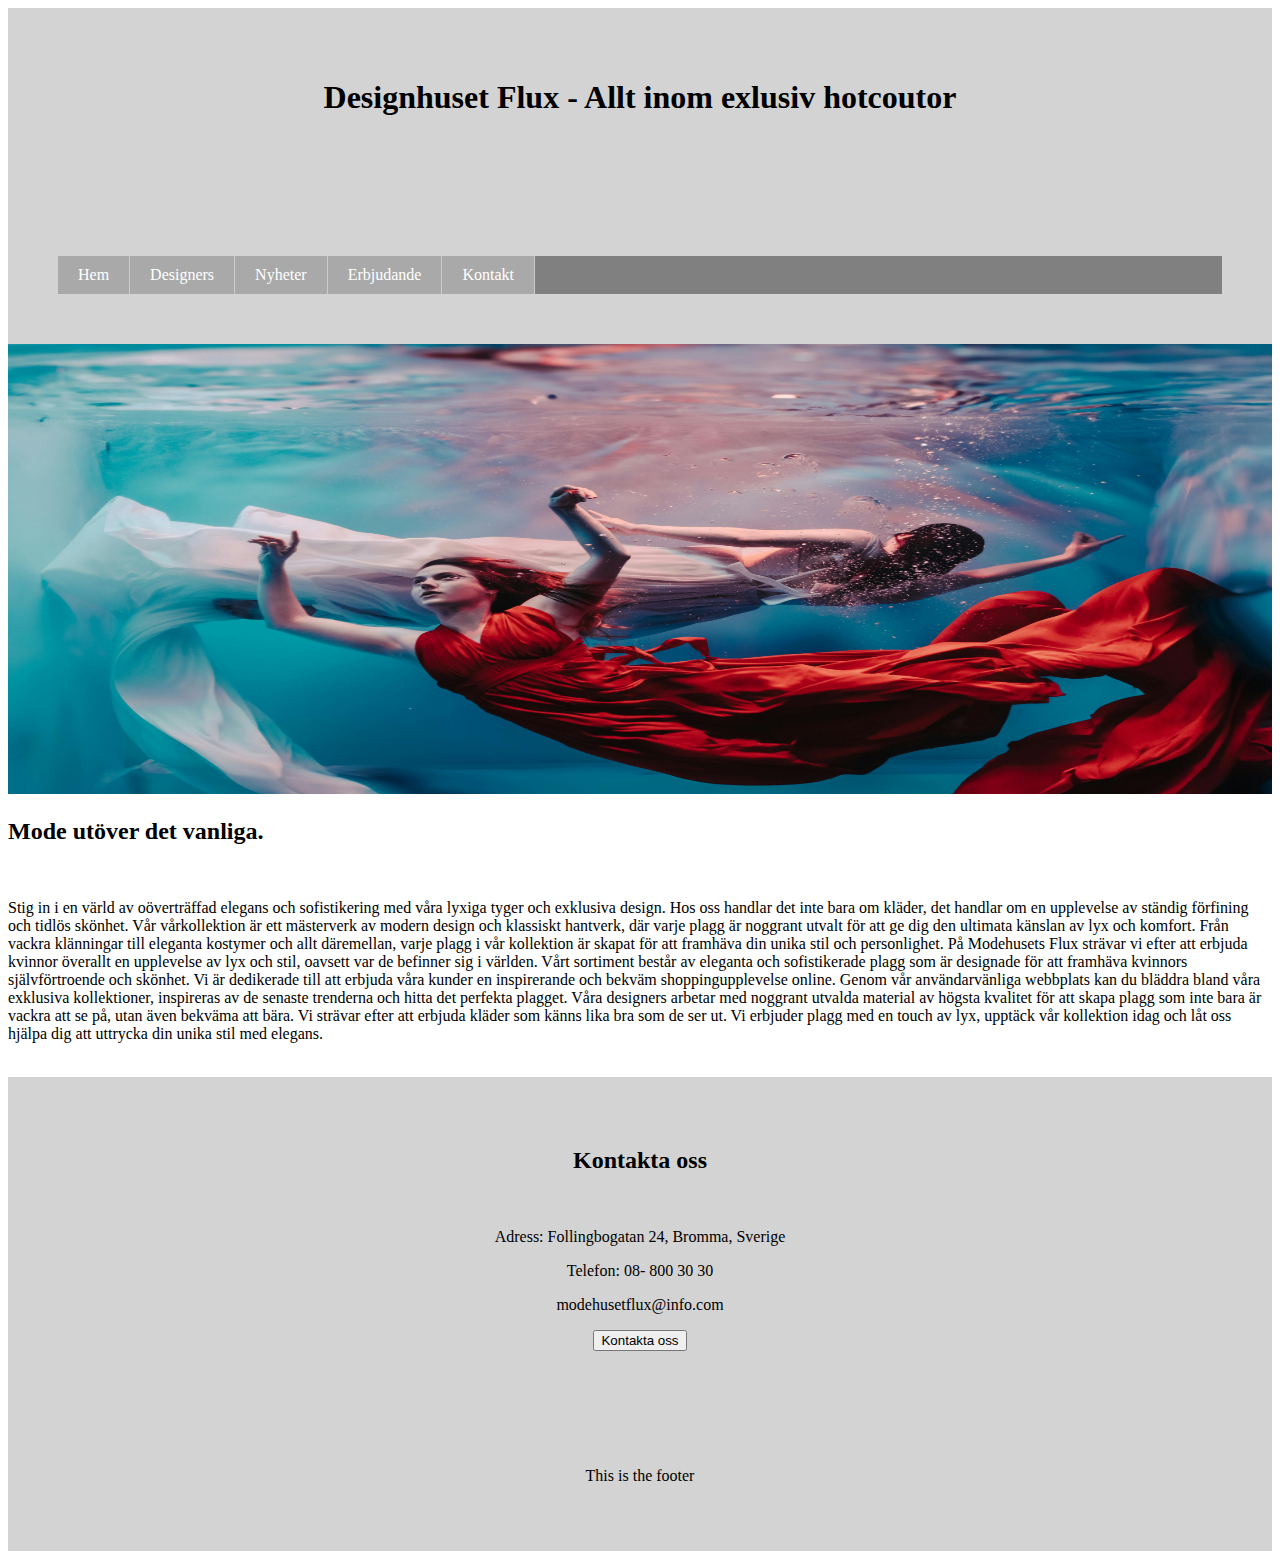
==== index.html @ 1b47836f "First time" ====
<!DOCTYPE html>
<html lang="en">

<head>
    <meta charset="UTF-8">
    <meta name="viewport" content="width=device-width, initial-scale=1.0">
    <meta name="description" content="Flux är ett modehus utöver det vanliga">
    <meta name="keywords" content="kläder, clothes, plagg mode, klänning, klänningar">
    <meta name="author" content="Modehuset Flux">
    <title>Header med Navigationsmeny</title>
    <title>Footer med Kontaktinformation</title>
    <link rel="stylesheet" href="css/style.css">


</head>

<body onload="buildMenu()">
    <header>
        <div class="header-content">
           

        <div class="header">
            <br>
            <nav>
                <ul id="menu" class="navigationsmeny">
                    <li><a href="#" class="button">Hem</a></li>
                    <li><a href="#" class="button">Designers</a></li>
                    <li><a href="#" class="button">Nyheter</a></li>
                    <li><a href="#" class="button">Erbjudande</a></li>
                    <li><a href="#" class="button">Kontakt</a></li>
                </ul>
            </nav>
        </div>
    </header>


</body>

<img src="image/bilder/pexels-çağdaş-birsen-20377117.jpg" <div class="full-width-image-container">
<br>
<h2> Mode utöver det vanliga.</h2>
<br>
<p>Stig in i en värld av oöverträffad elegans och sofistikering med våra lyxiga tyger och exklusiva design. Hos oss
    handlar det inte bara om kläder, det handlar om en upplevelse av ständig förfining och tidlös skönhet.

    Vår vårkollektion är ett mästerverk av modern design och klassiskt hantverk, där varje plagg är noggrant utvalt för
    att ge dig den ultimata känslan av lyx och komfort. Från vackra klänningar till eleganta kostymer och allt
    däremellan, varje plagg i vår kollektion är skapat för att framhäva din unika stil och personlighet.

    På Modehusets Flux strävar vi efter att erbjuda kvinnor överallt en upplevelse av lyx och stil, oavsett var de
    befinner sig i världen. Vårt sortiment består av eleganta och sofistikerade plagg som är designade för att
    framhäva
    kvinnors självförtroende och skönhet.

    Vi är dedikerade till att erbjuda våra kunder en inspirerande och bekväm shoppingupplevelse online. Genom vår
    användarvänliga webbplats kan du bläddra bland våra exklusiva kollektioner, inspireras av de senaste trenderna
    och
    hitta det perfekta plagget.

    Våra designers arbetar med noggrant utvalda material av högsta kvalitet för att skapa plagg som inte bara är
    vackra
    att se på, utan även bekväma att bära. Vi strävar efter att erbjuda kläder som känns lika bra som de ser ut.

    Vi erbjuder plagg med en touch av lyx, upptäck vår kollektion idag och låt oss hjälpa dig att uttrycka din unika
    stil med elegans.
</p>
<br>
<footer>
    <div class="footer-content">
        <h2>Kontakta oss</h2>
        <br>
        <p>Adress: Follingbogatan 24, Bromma, Sverige</p>
        <p>Telefon: 08- 800 30 30 </p>
        <p>modehusetflux@info.com</p>
        <button>Kontakta oss</button>
    </div>


</footer>
<script src="js/script.js"></script>
</body>

</html>
---- css/style.css ----
header {
    background-color:darkgray;
    ;
    color:white;
    padding: 50px;
    text-align: center;
}


footer {
    background-color:white;
    color: darkgray;
    padding: 50px;
    text-align: center;
}


.navigationsmeny {
    list-style-type: none;
    margin: 0;
    padding: 0;
    overflow: hidden;
    background-color: grey; /* Bakgrundsfärg för menyn */
}

.navigationsmeny li {
    float: left; /* Placera alla länkar bredvid varandra */
}

.navigationsmeny li a {
    display: block;
    padding: 10px 20px; /* Lägg till padding för att ge utrymme runt texten */
    text-decoration: none;
    color: white; /* Textfärg */
    background-color:darkgray; /* Bakgrundsfärg för knapparna */
    border-right: 1px solid #ccc; /* Lägg till en gräns till höger av varje länk */
}

.navigationsmeny li a:hover {
    background-color: #BEB8AB; /* Ändra bakgrundsfärg vid hover */
}
/* Stil för full-width-image-container */
.full-width-image-container {
    background-image: full-width-image-container('image/bilder/pexels-çağdaş-birsen-20377117.jpg');
    background-size: cover;
    background-position: center;
    width: 100%;
    height: 450px;
}
header, footer {
    background-color: lightgray;
    color: black;
}

/* Unika stilar för header och footer på specifika sidor */
.index header, .homepage footer {
    background-color: lightgray;
}

.designers header, .designers footer {
    background-color: lightgray;
}
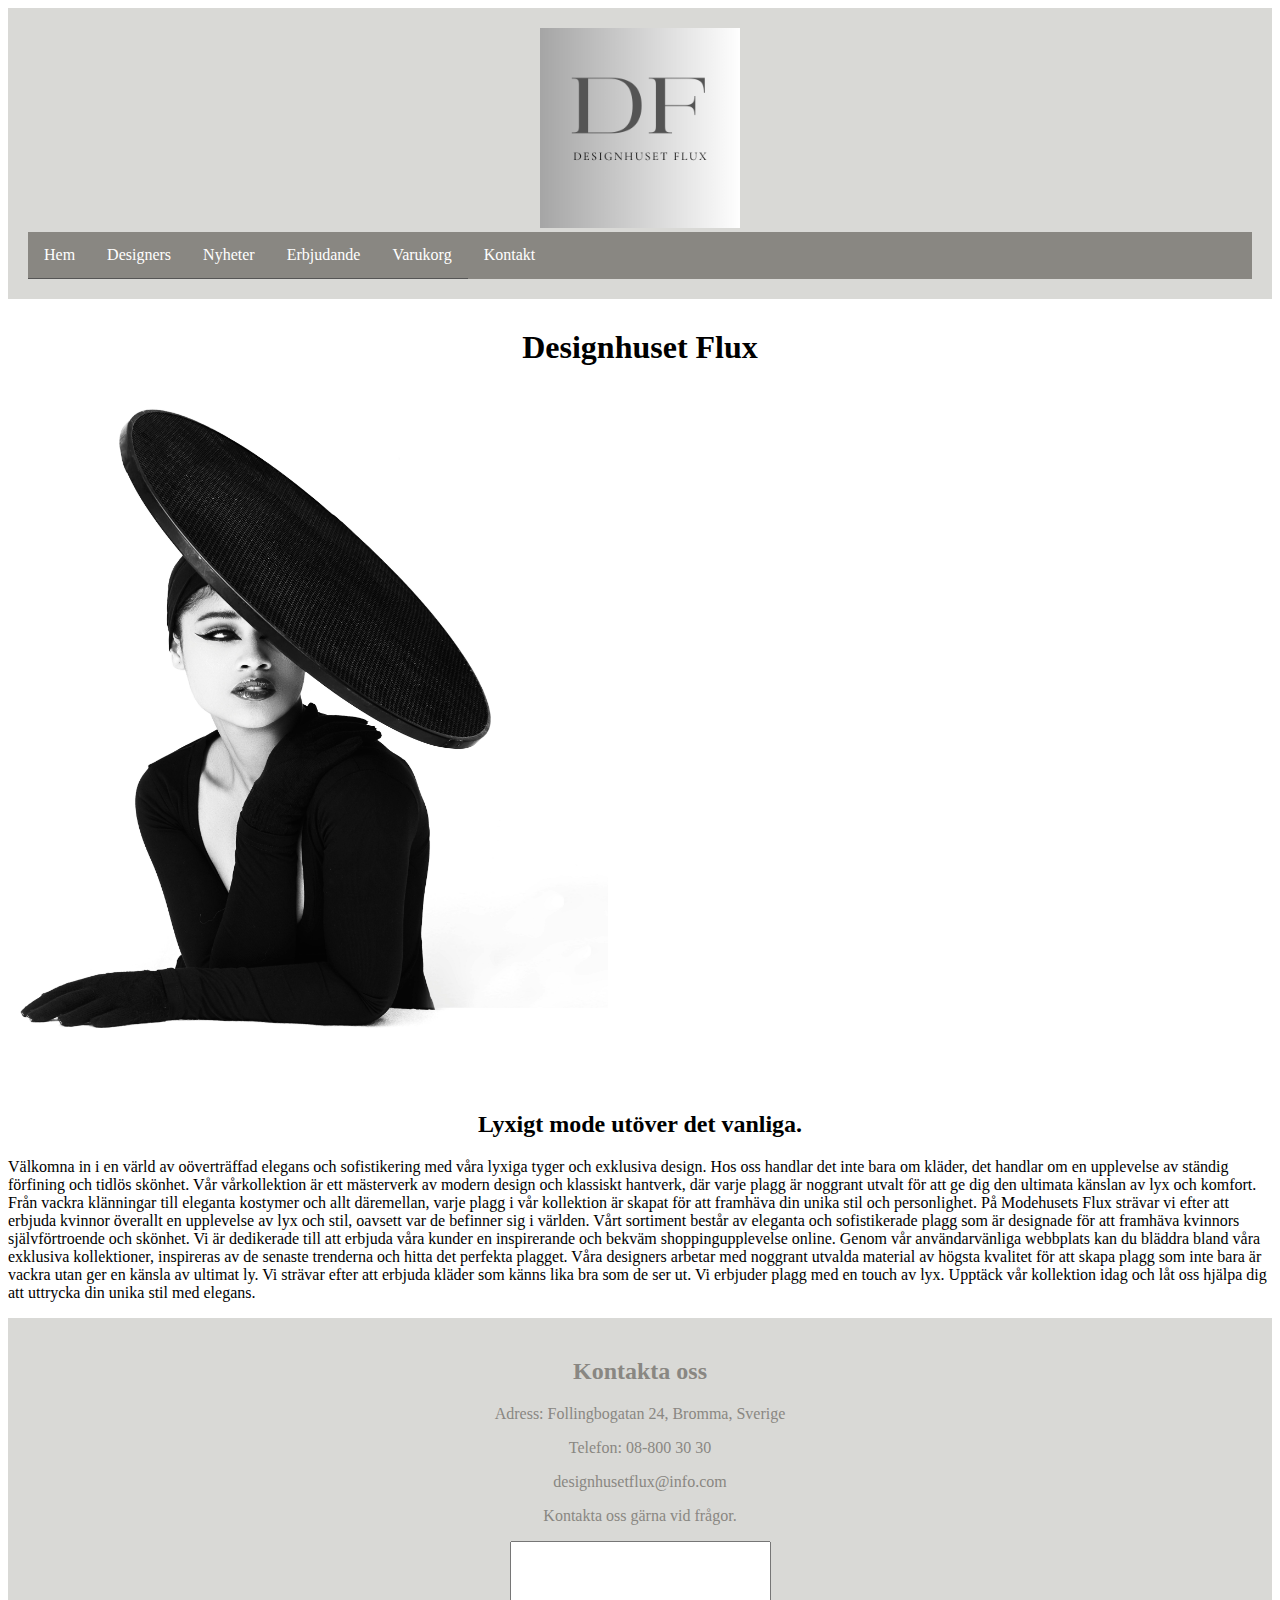
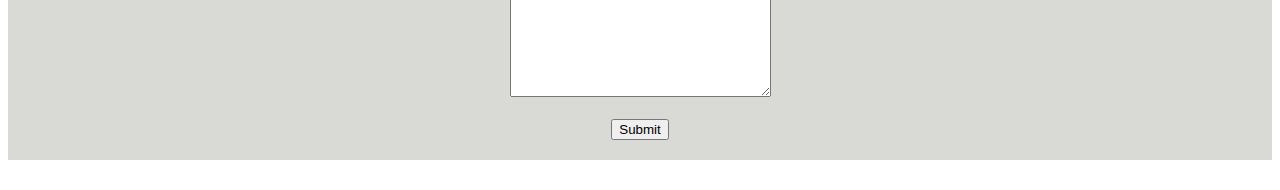
==== commit a2b87b59: "second commit" ====
--- a/index.html
+++ b/index.html
@@ -2,82 +2,114 @@
 <html lang="en">
 
 <head>
+    <!-- Google tag (gtag.js) -->
+    <script async src="https://www.googletagmanager.com/gtag/js?id=G-J1ZMW0MMJL"></script>
+    <script>
+        window.dataLayer = window.dataLayer || [];
+        function gtag() { dataLayer.push(arguments); }
+        gtag('js', new Date());
+
+        gtag('config', 'G-J1ZMW0MMJL');
+
+    </script>
     <meta charset="UTF-8">
     <meta name="viewport" content="width=device-width, initial-scale=1.0">
     <meta name="description" content="Flux är ett modehus utöver det vanliga">
     <meta name="keywords" content="kläder, clothes, plagg mode, klänning, klänningar">
     <meta name="author" content="Modehuset Flux">
     <title>Header med Navigationsmeny</title>
-    <title>Footer med Kontaktinformation</title>
     <link rel="stylesheet" href="css/style.css">
-
-
 </head>
 
-<body onload="buildMenu()">
+<body>
     <header>
-        <div class="header-content">
-           
-
         <div class="header">
-            <br>
+            <div class="logo">
+                <img src="image/bilder/Pink Black Luxury Elegant Personal Brand Logo.png" width="200" height="200"
+                    margin="left">
+            </div>
             <nav>
                 <ul id="menu" class="navigationsmeny">
-                    <li><a href="#" class="button">Hem</a></li>
-                    <li><a href="#" class="button">Designers</a></li>
-                    <li><a href="#" class="button">Nyheter</a></li>
-                    <li><a href="#" class="button">Erbjudande</a></li>
-                    <li><a href="#" class="button">Kontakt</a></li>
+                    <li><a href="hem.html" class="button">Hem</a></li>
+                    <li><a href="designers.html" class="button">Designers</a></li>
+                    <li><a href="nyheter.html" class="button">Nyheter</a></li>
+                    <li><a href="https://lindapandir.wordpress.com/" class="button">Erbjudande</a>
+                    </li>
+                    <li><a href="kassa.html" class="button">Varukorg</a></li>
+                    <li><a href="kontakt.html" class="button">Kontakt</a></li>
                 </ul>
             </nav>
         </div>
     </header>
 
+    <body>
+        </div>
+        <center>
+            <h1>Designhuset Flux</h1>
+        </center>
+        <img src="image/blackwite.jpg" width="600" height="700" alt="kvinna med hatt">
+        <h2>
+            <center>Lyxigt mode utöver det vanliga.</center>
+        </h2>
+        <p>
+            Välkomna in i en värld av oöverträffad elegans och sofistikering med våra lyxiga tyger och
+            exklusiva design.
+            Hos
+            oss handlar det inte bara om kläder, det handlar om en upplevelse av ständig förfining och
+            tidlös skönhet.
 
-</body>
+            Vår vårkollektion är ett mästerverk av modern design och klassiskt hantverk, där varje plagg är
+            noggrant
+            utvalt
+            för att ge dig den ultimata känslan av lyx och komfort. Från vackra klänningar till eleganta
+            kostymer och
+            allt
+            däremellan, varje plagg i vår kollektion är skapat för att framhäva din unika stil och
+            personlighet.
 
-<img src="image/bilder/pexels-çağdaş-birsen-20377117.jpg" <div class="full-width-image-container">
-<br>
-<h2> Mode utöver det vanliga.</h2>
-<br>
-<p>Stig in i en värld av oöverträffad elegans och sofistikering med våra lyxiga tyger och exklusiva design. Hos oss
-    handlar det inte bara om kläder, det handlar om en upplevelse av ständig förfining och tidlös skönhet.
+            På Modehusets Flux strävar vi efter att erbjuda kvinnor överallt en upplevelse av lyx och stil,
+            oavsett var
+            de
+            befinner sig i världen. Vårt sortiment består av eleganta och sofistikerade plagg som är
+            designade för att
+            framhäva kvinnors självförtroende och skönhet.
 
-    Vår vårkollektion är ett mästerverk av modern design och klassiskt hantverk, där varje plagg är noggrant utvalt för
-    att ge dig den ultimata känslan av lyx och komfort. Från vackra klänningar till eleganta kostymer och allt
-    däremellan, varje plagg i vår kollektion är skapat för att framhäva din unika stil och personlighet.
+            Vi är dedikerade till att erbjuda våra kunder en inspirerande och bekväm shoppingupplevelse
+            online. Genom
+            vår
+            användarvänliga webbplats kan du bläddra bland våra exklusiva kollektioner, inspireras av de
+            senaste
+            trenderna
+            och hitta det perfekta plagget.
+            Våra designers arbetar med noggrant utvalda material av högsta kvalitet för att skapa plagg som
+            inte bara är
+            vackra utan ger en känsla av ultimat ly. Vi strävar efter att erbjuda kläder som känns lika bra
+            som de ser
+            ut.
+            Vi erbjuder plagg med en touch av lyx.
 
-    På Modehusets Flux strävar vi efter att erbjuda kvinnor överallt en upplevelse av lyx och stil, oavsett var de
-    befinner sig i världen. Vårt sortiment består av eleganta och sofistikerade plagg som är designade för att
-    framhäva
-    kvinnors självförtroende och skönhet.
+            Upptäck vår kollektion idag och låt oss hjälpa dig att uttrycka din unika stil med elegans.
+        </p>
+        </style>
+        </div>
+        <footer>
 
-    Vi är dedikerade till att erbjuda våra kunder en inspirerande och bekväm shoppingupplevelse online. Genom vår
-    användarvänliga webbplats kan du bläddra bland våra exklusiva kollektioner, inspireras av de senaste trenderna
-    och
-    hitta det perfekta plagget.
+            <div>
+                <h2>Kontakta oss</h2>
+                <p>Adress: Follingbogatan 24, Bromma, Sverige</p>
+                <p>Telefon: 08-800 30 30 </p>
+                <p>designhusetflux@info.com</p>
+                <div>
+                    <p>Kontakta oss gärna vid frågor.</p>
+                    <form action="/action_page.php">
+                        <textarea name="message" rows="10" cols="30"></textarea>
+                        <br><br>
+                        <input type="submit">
+                    </form>
+                </div>
+        </footer>
 
-    Våra designers arbetar med noggrant utvalda material av högsta kvalitet för att skapa plagg som inte bara är
-    vackra
-    att se på, utan även bekväma att bära. Vi strävar efter att erbjuda kläder som känns lika bra som de ser ut.
-
-    Vi erbjuder plagg med en touch av lyx, upptäck vår kollektion idag och låt oss hjälpa dig att uttrycka din unika
-    stil med elegans.
-</p>
-<br>
-<footer>
-    <div class="footer-content">
-        <h2>Kontakta oss</h2>
-        <br>
-        <p>Adress: Follingbogatan 24, Bromma, Sverige</p>
-        <p>Telefon: 08- 800 30 30 </p>
-        <p>modehusetflux@info.com</p>
-        <button>Kontakta oss</button>
-    </div>
-
-
-</footer>
-<script src="js/script.js"></script>
-</body>
+        <script src="js/script.js"></script>
+    </body>
 
 </html>--- a/css/style.css
+++ b/css/style.css
@@ -1,62 +1,70 @@
-header {
-    background-color:darkgray;
-    ;
-    color:white;
-    padding: 50px;
-    text-align: center;
+.header,footer {
+  background-color: #D9D9D6;
+  padding: 20px;
+  margin-bottom: 30px;
+  text-align: center;
+  color: #898782
 }
 
 
-footer {
-    background-color:white;
-    color: darkgray;
-    padding: 50px;
-    text-align: center;
+  {
+    border: 1px solid #D9D9D6;
+    margin-top: 100px;
+    margin-bottom: 100px;
+    margin-right: 150px;
+    margin-left: 80px;
+    background-color:#D9D9D6;
+  
+}
+ 
+tal2 {
+  image
+
 }
 
-
-.navigationsmeny {
+  ul {
     list-style-type: none;
     margin: 0;
     padding: 0;
     overflow: hidden;
-    background-color: grey; /* Bakgrundsfärg för menyn */
+    background-color: #898782;
+  }
+
+  li {
+    float: left;
+  }
+
+  li a {
+    display: block;
+    color: white;
+    text-align: center;
+    padding: 14px 16px;
+    text-decoration: none;
+  }
+
+  li a:hover {
+    background-color: #111;
+  }
+
+
+li {
+    text-align: center;
+    border-bottom: 1px solid #555;
 }
 
-.navigationsmeny li {
-    float: left; /* Placera alla länkar bredvid varandra */
+li:last-child {
+    border-bottom: none;
+
 }
 
-.navigationsmeny li a {
-    display: block;
-    padding: 10px 20px; /* Lägg till padding för att ge utrymme runt texten */
-    text-decoration: none;
-    color: white; /* Textfärg */
-    background-color:darkgray; /* Bakgrundsfärg för knapparna */
-    border-right: 1px solid #ccc; /* Lägg till en gräns till höger av varje länk */
+li a:hover:not(.active) {
+    background-color: #555;
+    color: white;
+}
+body {
+
+  background-color:white;
 }
 
-.navigationsmeny li a:hover {
-    background-color: #BEB8AB; /* Ändra bakgrundsfärg vid hover */
-}
-/* Stil för full-width-image-container */
-.full-width-image-container {
-    background-image: full-width-image-container('image/bilder/pexels-çağdaş-birsen-20377117.jpg');
-    background-size: cover;
-    background-position: center;
-    width: 100%;
-    height: 450px;
-}
-header, footer {
-    background-color: lightgray;
-    color: black;
-}
 
-/* Unika stilar för header och footer på specifika sidor */
-.index header, .homepage footer {
-    background-color: lightgray;
-}
 
-.designers header, .designers footer {
-    background-color: lightgray;
-}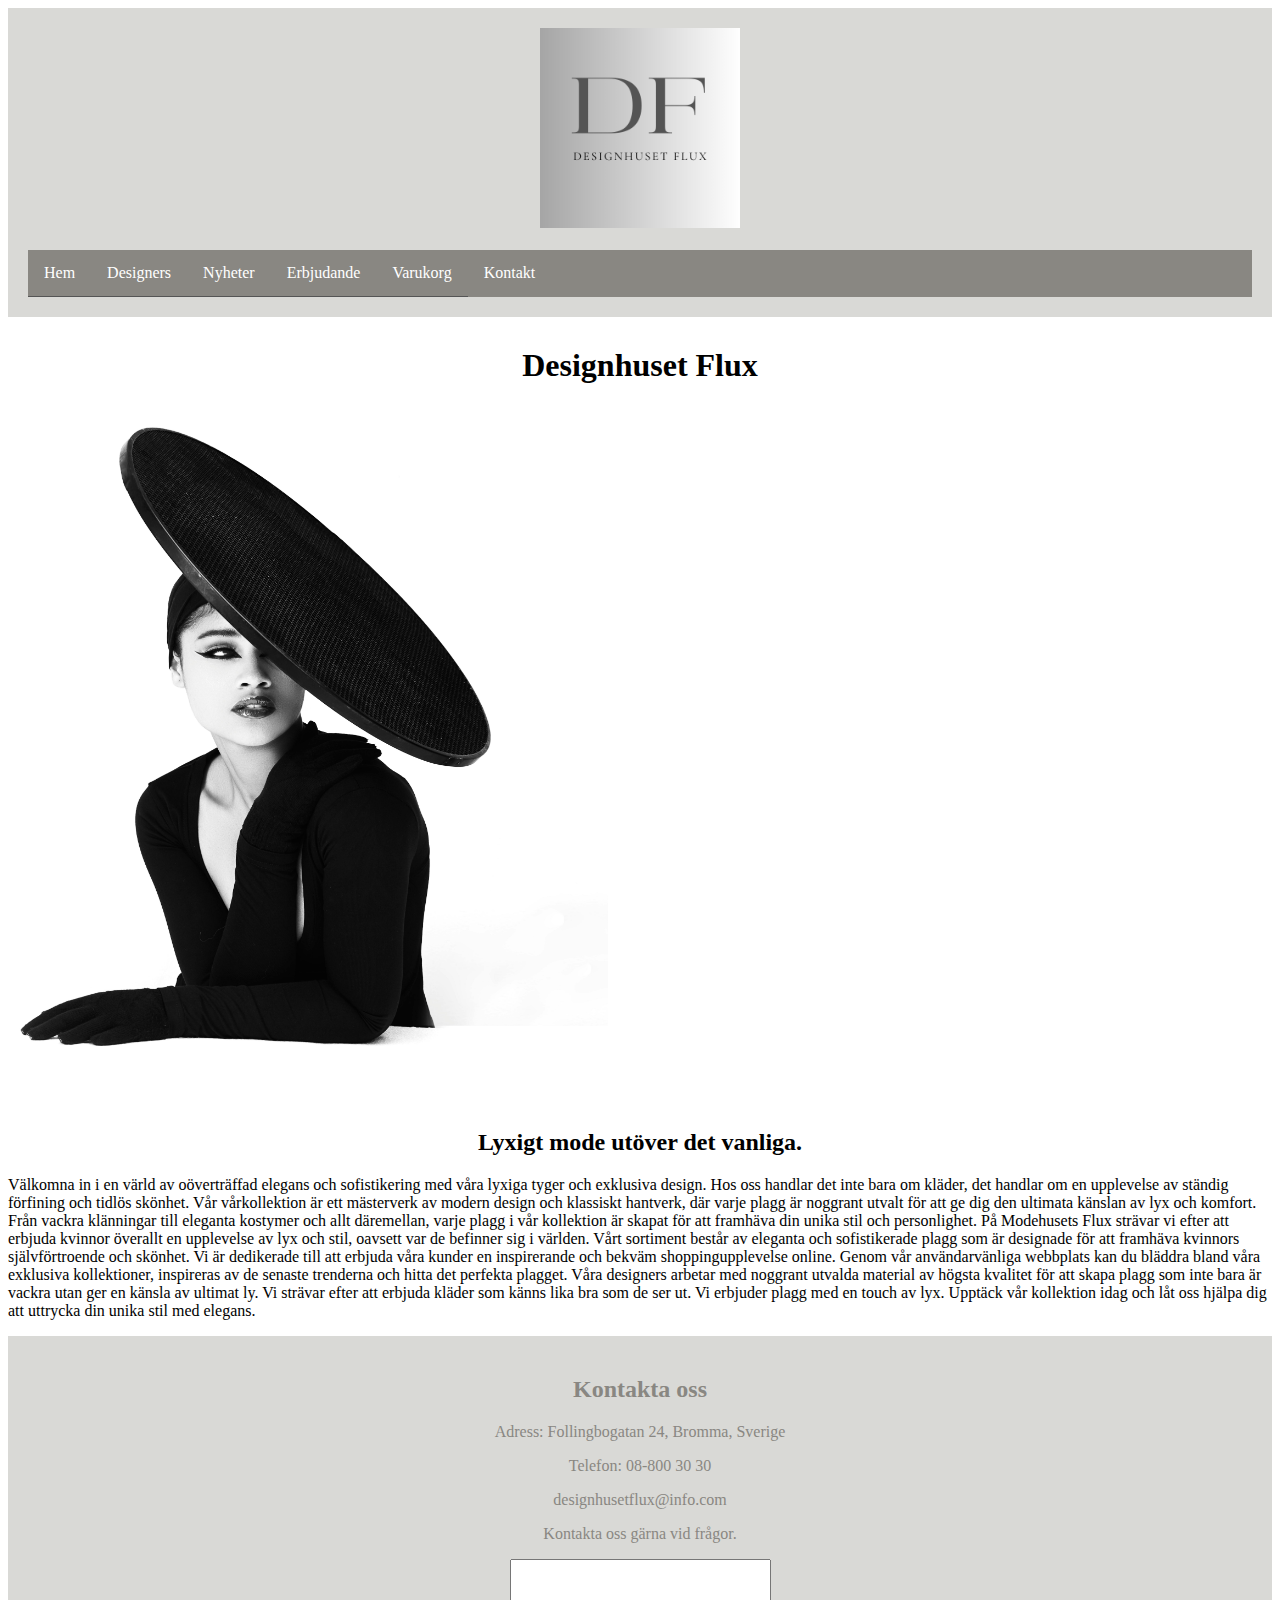
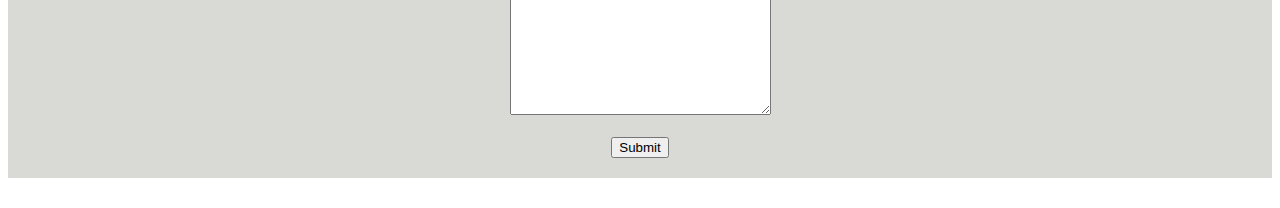
==== commit 3f6c2540: "third commit" ====
--- a/index.html
+++ b/index.html
@@ -27,10 +27,12 @@
             <div class="logo">
                 <img src="image/bilder/Pink Black Luxury Elegant Personal Brand Logo.png" width="200" height="200"
                     margin="left">
+                    <br>
+                    <br>
             </div>
             <nav>
                 <ul id="menu" class="navigationsmeny">
-                    <li><a href="hem.html" class="button">Hem</a></li>
+                    <li><a href="index.html" class="button">Hem</a></li>
                     <li><a href="designers.html" class="button">Designers</a></li>
                     <li><a href="nyheter.html" class="button">Nyheter</a></li>
                     <li><a href="https://lindapandir.wordpress.com/" class="button">Erbjudande</a>
@@ -41,8 +43,7 @@
             </nav>
         </div>
     </header>
-
-    <body>
+<body>
         </div>
         <center>
             <h1>Designhuset Flux</h1>
--- a/css/style.css
+++ b/css/style.css
@@ -4,6 +4,7 @@
   margin-bottom: 30px;
   text-align: center;
   color: #898782
+
 }
 
 
@@ -16,6 +17,7 @@
     background-color:#D9D9D6;
   
 }
+
  
 tal2 {
   image
@@ -61,10 +63,12 @@
     background-color: #555;
     color: white;
 }
-body {
-
-  background-color:white;
-}
 
 
 
+
+
+ 
+    
+
+
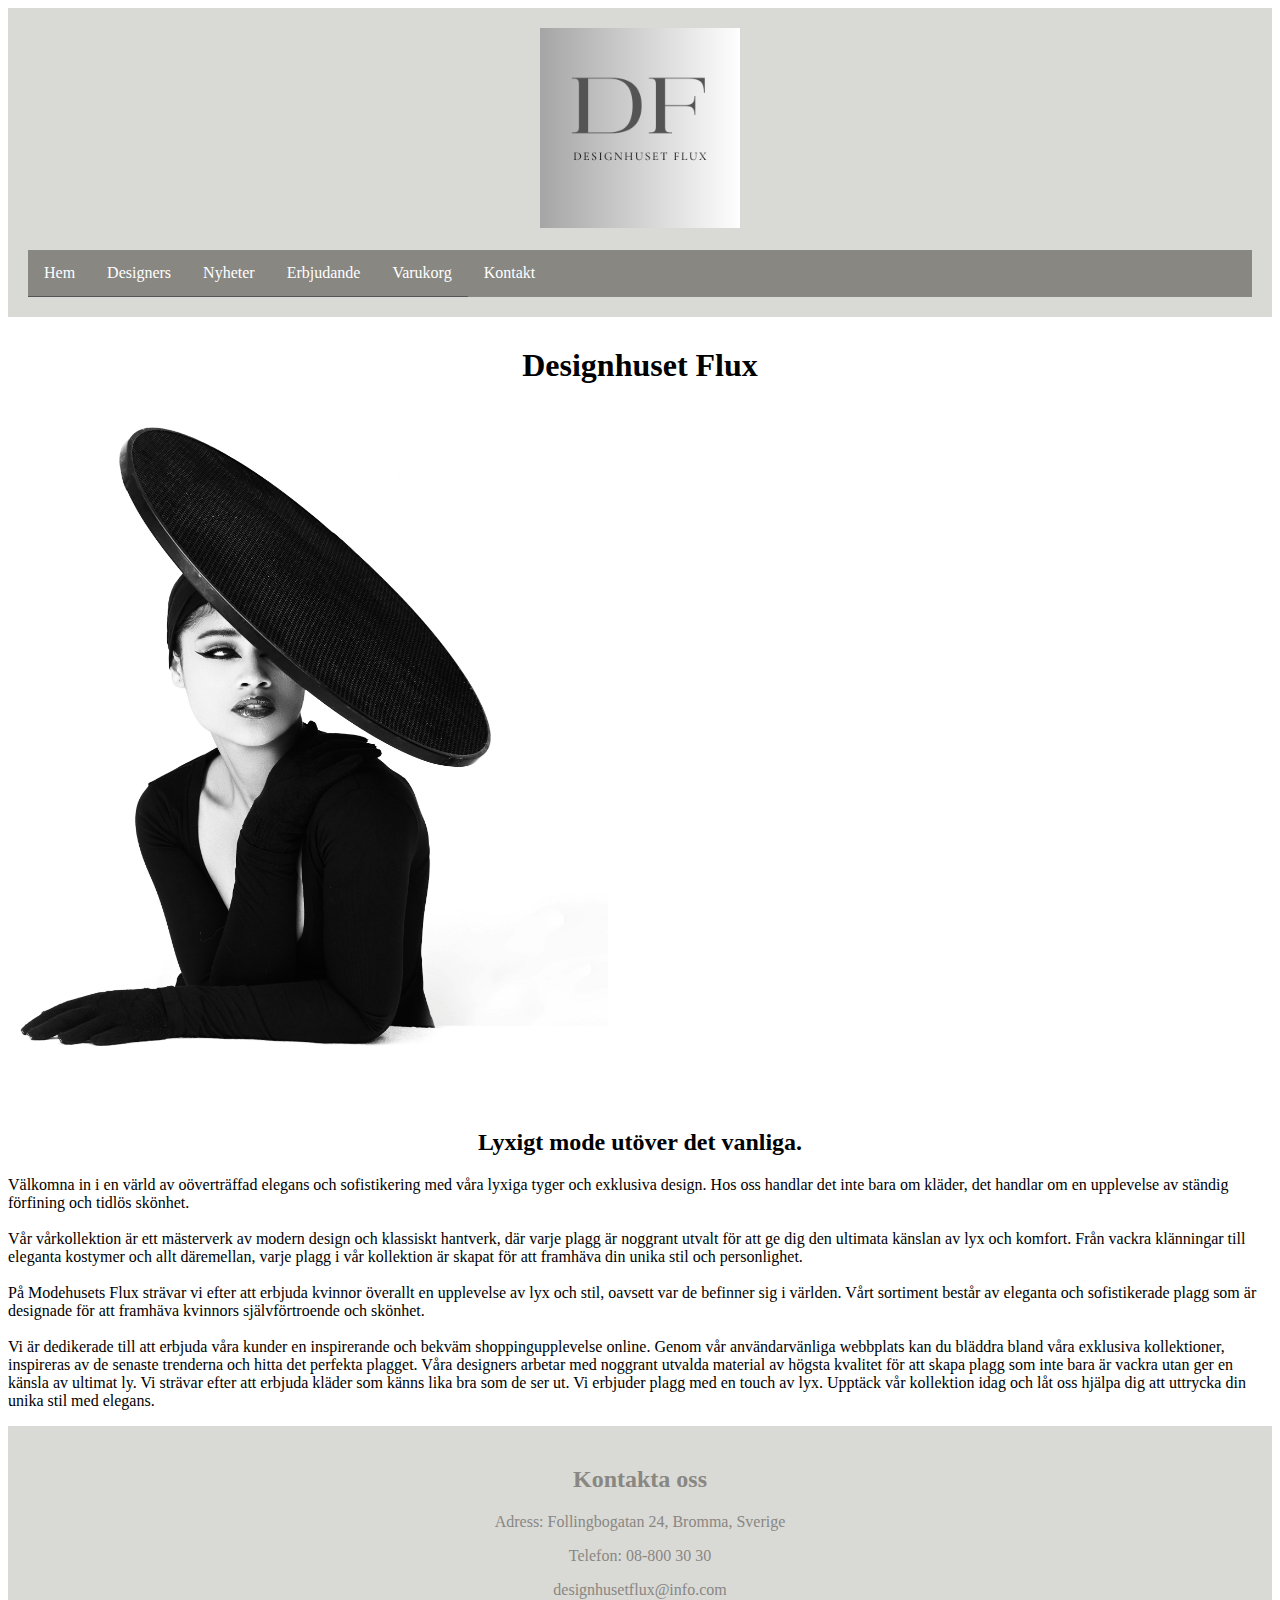
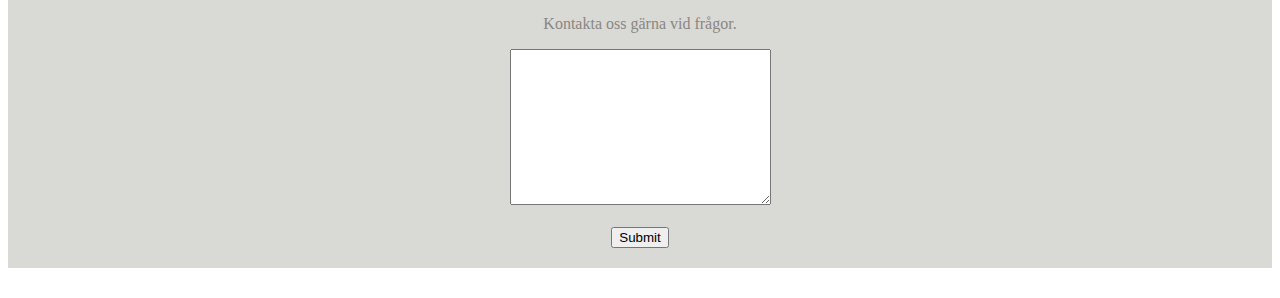
==== commit e8ce1a43: "fourth commit" ====
--- a/index.html
+++ b/index.html
@@ -58,7 +58,8 @@
             Hos
             oss handlar det inte bara om kläder, det handlar om en upplevelse av ständig förfining och
             tidlös skönhet.
-
+<br>
+<br>
             Vår vårkollektion är ett mästerverk av modern design och klassiskt hantverk, där varje plagg är
             noggrant
             utvalt
@@ -67,14 +68,16 @@
             allt
             däremellan, varje plagg i vår kollektion är skapat för att framhäva din unika stil och
             personlighet.
-
+<br>
+<br>
             På Modehusets Flux strävar vi efter att erbjuda kvinnor överallt en upplevelse av lyx och stil,
             oavsett var
             de
             befinner sig i världen. Vårt sortiment består av eleganta och sofistikerade plagg som är
             designade för att
             framhäva kvinnors självförtroende och skönhet.
-
+<br>
+<br>
             Vi är dedikerade till att erbjuda våra kunder en inspirerande och bekväm shoppingupplevelse
             online. Genom
             vår
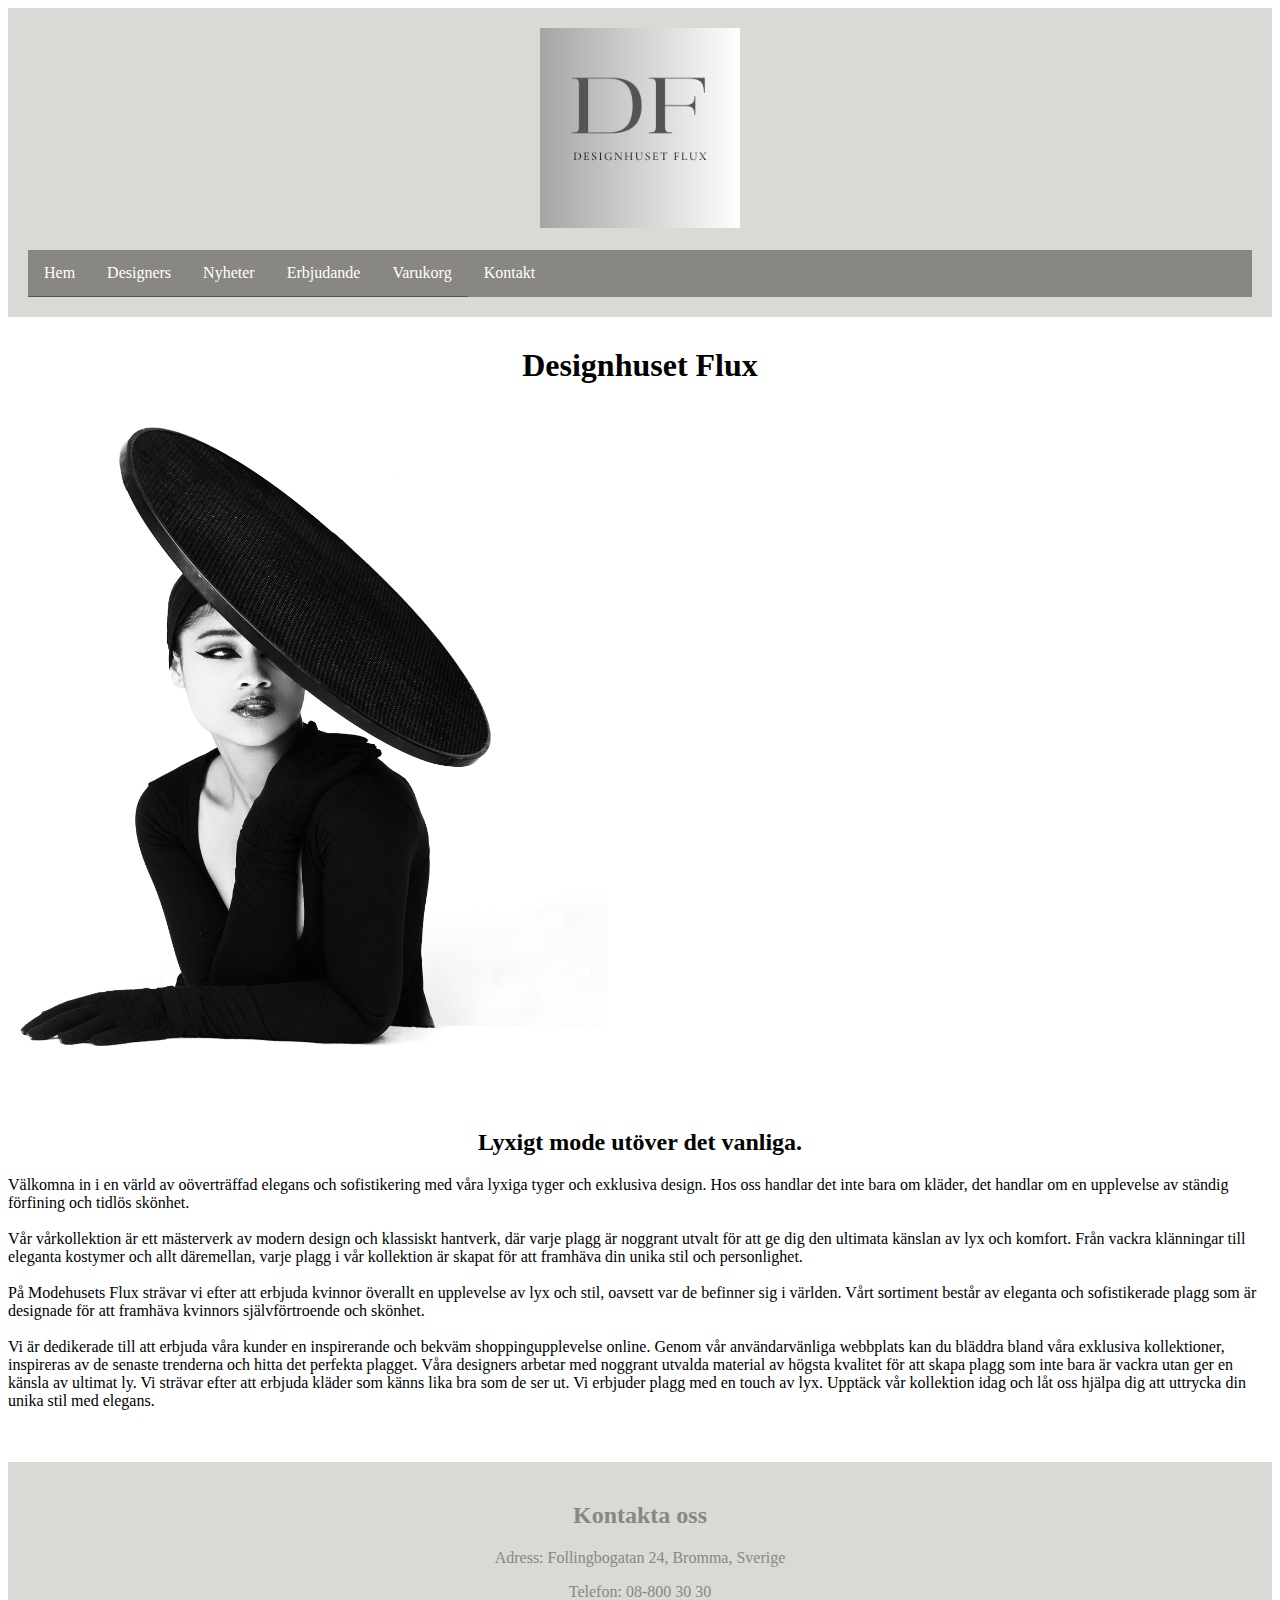
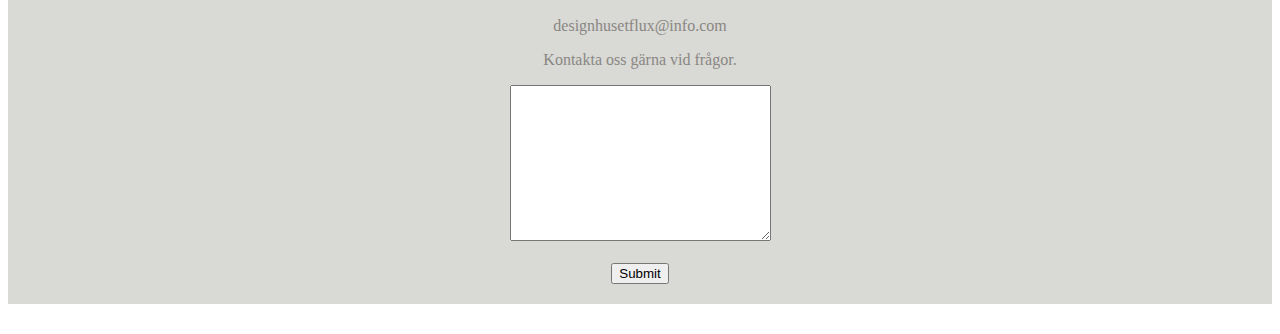
==== commit f8da17e3: "fift commit" ====
--- a/index.html
+++ b/index.html
@@ -55,45 +55,32 @@
         <p>
             Välkomna in i en värld av oöverträffad elegans och sofistikering med våra lyxiga tyger och
             exklusiva design.
-            Hos
-            oss handlar det inte bara om kläder, det handlar om en upplevelse av ständig förfining och
+            Hos oss handlar det inte bara om kläder, det handlar om en upplevelse av ständig förfining och
             tidlös skönhet.
 <br>
 <br>
             Vår vårkollektion är ett mästerverk av modern design och klassiskt hantverk, där varje plagg är
             noggrant
-            utvalt
-            för att ge dig den ultimata känslan av lyx och komfort. Från vackra klänningar till eleganta
-            kostymer och
-            allt
-            däremellan, varje plagg i vår kollektion är skapat för att framhäva din unika stil och
+            utvalt för att ge dig den ultimata känslan av lyx och komfort. Från vackra klänningar till eleganta
+            kostymer och allt däremellan, varje plagg i vår kollektion är skapat för att framhäva din unika stil och
             personlighet.
 <br>
 <br>
             På Modehusets Flux strävar vi efter att erbjuda kvinnor överallt en upplevelse av lyx och stil,
-            oavsett var
-            de
-            befinner sig i världen. Vårt sortiment består av eleganta och sofistikerade plagg som är
-            designade för att
-            framhäva kvinnors självförtroende och skönhet.
+            oavsett var de befinner sig i världen. Vårt sortiment består av eleganta och sofistikerade plagg som är
+            designade för att framhäva kvinnors självförtroende och skönhet.
 <br>
 <br>
             Vi är dedikerade till att erbjuda våra kunder en inspirerande och bekväm shoppingupplevelse
-            online. Genom
-            vår
-            användarvänliga webbplats kan du bläddra bland våra exklusiva kollektioner, inspireras av de
-            senaste
-            trenderna
-            och hitta det perfekta plagget.
+            online. Genom vår användarvänliga webbplats kan du bläddra bland våra exklusiva kollektioner, inspireras av de senaste
+            trenderna och hitta det perfekta plagget.
             Våra designers arbetar med noggrant utvalda material av högsta kvalitet för att skapa plagg som
-            inte bara är
-            vackra utan ger en känsla av ultimat ly. Vi strävar efter att erbjuda kläder som känns lika bra
-            som de ser
-            ut.
-            Vi erbjuder plagg med en touch av lyx.
-
-            Upptäck vår kollektion idag och låt oss hjälpa dig att uttrycka din unika stil med elegans.
+            inte bara är vackra utan ger en känsla av ultimat ly. Vi strävar efter att erbjuda kläder som känns lika bra
+            som de ser ut.
+            Vi erbjuder plagg med en touch av lyx. Upptäck vår kollektion idag och låt oss hjälpa dig att uttrycka din unika stil med elegans.
         </p>
+        <br>
+        <br>
         </style>
         </div>
         <footer>
